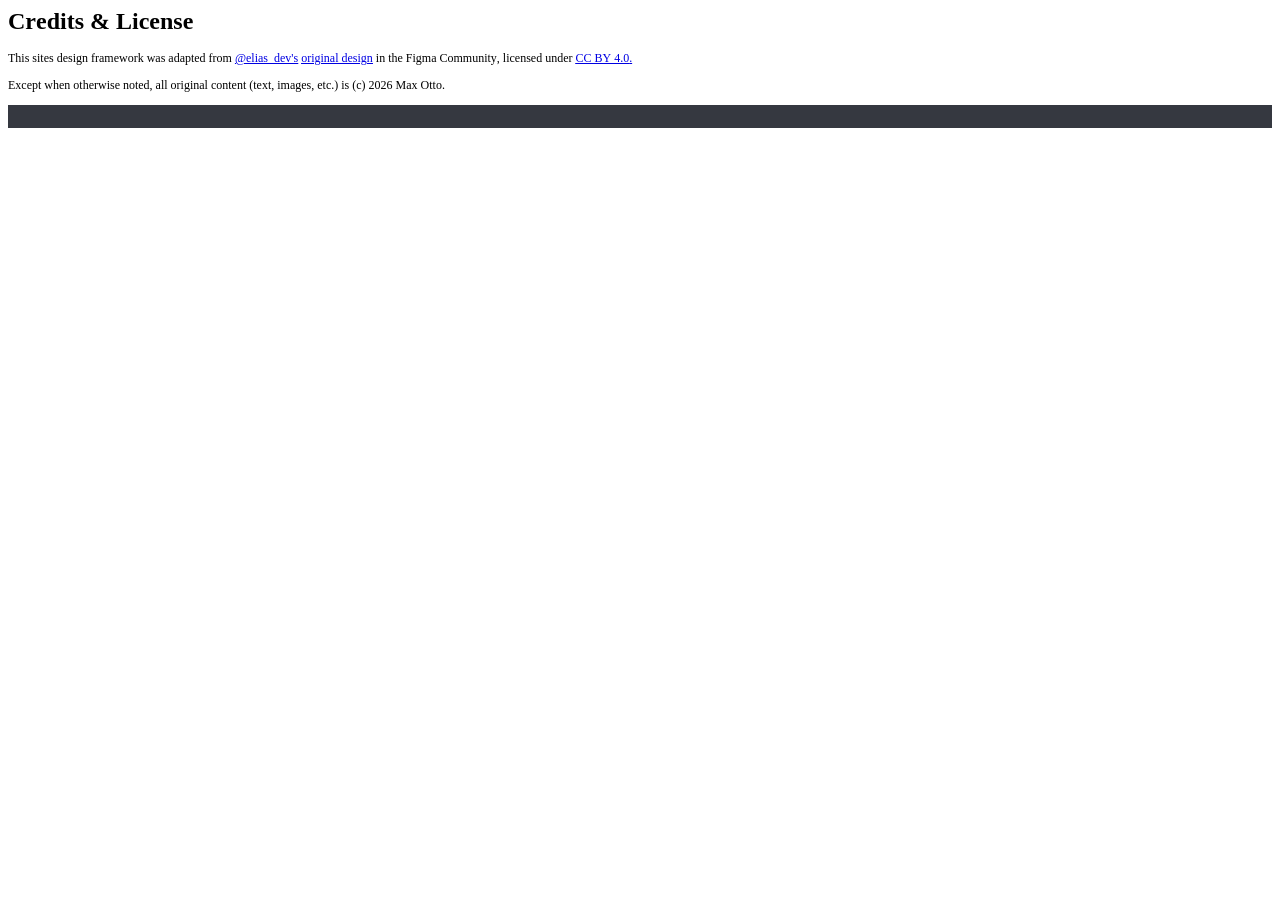
==== credits/index.html @ 5566137f "Initial commit" ====
<!DOCTYPE html PUBLIC "-//W3C//DTD HTML 4.01//EN" "http://www.w3.org/TR/html4/strict.dtd">
<html>
<head>
  <meta http-equiv="Content-Type" content="text/html; charset=utf-8">
  <meta http-equiv="Content-Style-Type" content="text/css">
  <title></title>
  <meta name="Generator" content="Cocoa HTML Writer">
  <meta name="CocoaVersion" content="2685.3">
  <style type="text/css">
    p.p2 {margin: 0.0px 0.0px 12.0px 0.0px; font: 12.0px Times; -webkit-text-stroke: #000000}
    p.p3 {margin: 0.0px 0.0px 0.0px 0.0px; font: 18.0px Times; color: #efefef; -webkit-text-stroke: #efefef; background-color: #353840; min-height: 23.0px}
    span.s1 {font-kerning: none}
    span.s2 {font: 12.0px Times; text-decoration: underline ; font-kerning: none; color: #0000e3; -webkit-text-stroke: 0px #0000e3}
    span.s3 {text-decoration: underline ; font-kerning: none; color: #0000e3; -webkit-text-stroke: 0px #0000e3}
  </style>
</head>
<body>
<h1 style="margin: 0.0px 0.0px 16.1px 0.0px; font: 24.0px Times; -webkit-text-stroke: #000000"><span class="s1"><b>Credits &amp; License</b><b></b></span></h1>
<p class="p2"><span class="s1">This sites design framework was adapted from <a href="https://www.figma.com/@elias_dev"><span class="s2">@elias_dev's</span></a> <a href="https://www.figma.com/community/file/1164933568884615740"><span class="s2">original design</span></a> in the Figma Community, licensed under <a href="https://creativecommons.org/licenses/by/4.0/"><span class="s2">CC BY 4.0</span></a></span><span class="s3">.</span></p>
<p class="p2"><span class="s1">Except when otherwise noted, all original content (text, images, etc.) is (c) 2026 Max Otto.<span class="Apple-converted-space"> </span></span></p>
<p class="p3"><span class="s1"></span><br></p>
</body>
</html>
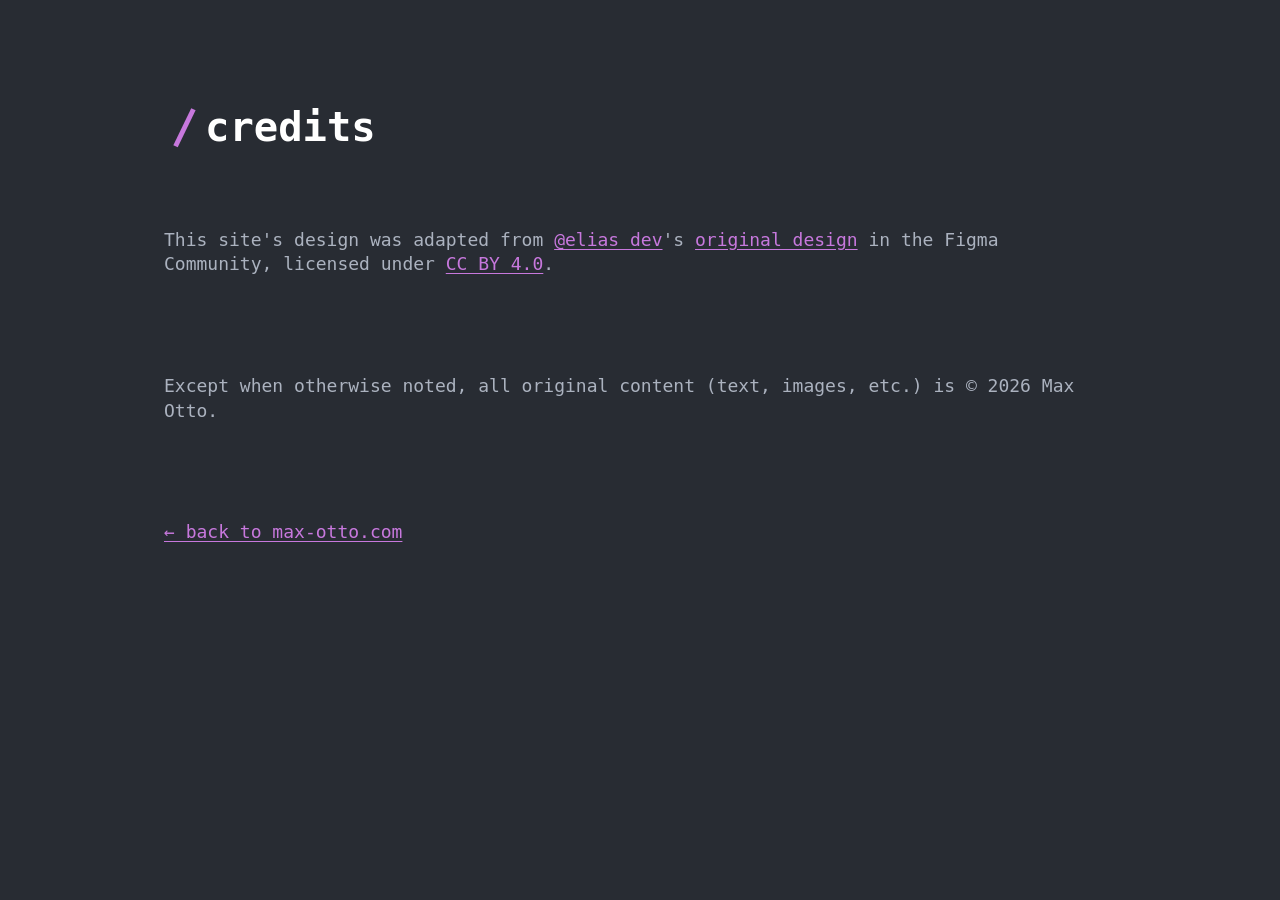
==== commit ca2a15ae: "Code rebuild and minor updates" ====
--- a/credits/index.html
+++ b/credits/index.html
@@ -1,23 +1,20 @@
-<!DOCTYPE html PUBLIC "-//W3C//DTD HTML 4.01//EN" "http://www.w3.org/TR/html4/strict.dtd">
-<html>
+<!doctype html>
+<html lang="en">
 <head>
-  <meta http-equiv="Content-Type" content="text/html; charset=utf-8">
-  <meta http-equiv="Content-Style-Type" content="text/css">
-  <title></title>
-  <meta name="Generator" content="Cocoa HTML Writer">
-  <meta name="CocoaVersion" content="2685.3">
-  <style type="text/css">
-    p.p2 {margin: 0.0px 0.0px 12.0px 0.0px; font: 12.0px Times; -webkit-text-stroke: #000000}
-    p.p3 {margin: 0.0px 0.0px 0.0px 0.0px; font: 18.0px Times; color: #efefef; -webkit-text-stroke: #efefef; background-color: #353840; min-height: 23.0px}
-    span.s1 {font-kerning: none}
-    span.s2 {font: 12.0px Times; text-decoration: underline ; font-kerning: none; color: #0000e3; -webkit-text-stroke: 0px #0000e3}
-    span.s3 {text-decoration: underline ; font-kerning: none; color: #0000e3; -webkit-text-stroke: 0px #0000e3}
-  </style>
+  <meta charset="utf-8">
+  <meta name="viewport" content="width=device-width, initial-scale=1">
+  <title>Credits – Max Otto</title>
+  <link rel="icon" href="../images/favicon.svg" type="image/svg+xml">
+  <link rel="stylesheet" href="../css/style.css">
 </head>
-<body>
-<h1 style="margin: 0.0px 0.0px 16.1px 0.0px; font: 24.0px Times; -webkit-text-stroke: #000000"><span class="s1"><b>Credits &amp; License</b><b></b></span></h1>
-<p class="p2"><span class="s1">This sites design framework was adapted from <a href="https://www.figma.com/@elias_dev"><span class="s2">@elias_dev's</span></a> <a href="https://www.figma.com/community/file/1164933568884615740"><span class="s2">original design</span></a> in the Figma Community, licensed under <a href="https://creativecommons.org/licenses/by/4.0/"><span class="s2">CC BY 4.0</span></a></span><span class="s3">.</span></p>
-<p class="p2"><span class="s1">Except when otherwise noted, all original content (text, images, etc.) is (c) 2026 Max Otto.<span class="Apple-converted-space"> </span></span></p>
-<p class="p3"><span class="s1"></span><br></p>
+<body style="padding-top: 0">
+  <main class="section">
+    <div class="container page-intro">
+      <h1 class="page-title">credits</h1>
+      <p>This site's design was adapted from <a class="text-link" href="https://www.figma.com/@elias_dev">@elias_dev</a>'s <a class="text-link" href="https://www.figma.com/community/file/1164933568884615740">original design</a> in the Figma Community, licensed under <a class="text-link" href="https://creativecommons.org/licenses/by/4.0/">CC BY 4.0</a>.</p>
+      <p>Except when otherwise noted, all original content (text, images, etc.) is © 2026 Max Otto.</p>
+      <p><a class="text-link" href="../">← back to max-otto.com</a></p>
+    </div>
+  </main>
 </body>
 </html>
--- a/css/style.css
+++ b/css/style.css
@@ -0,0 +1,754 @@
+/* ==========================================================================
+   max-otto.com — stylesheet
+   --------------------------------------------------------------------------
+   Contents
+     1.  Settings (colours, fonts, sizes)  <- change the look here
+     2.  Base
+     3.  Header & navigation (incl. the compact bar while scrolling)
+     4.  Side bar with social icons
+     5.  Sections & section titles
+     6.  Buttons & links
+     7.  Hero ("about")
+     8.  Paper cards (research)
+     9.  CV
+     10. Contact
+     11. Footer & privacy panel
+     12. Animations
+     13. Smaller screens
+   ========================================================================== */
+
+
+/* 1. SETTINGS ------------------------------------------------------------- */
+:root {
+  /* Colours */
+  --color-background: #282c33;
+  --color-text: #abb2bf;          /* normal body text */
+  --color-heading: #ffffff;       /* headings, button text */
+  --color-accent: #c778dd;        /* purple: links, #, lines */
+  --color-subtle: #9097a3;        /* journal names, status lines */
+  --color-border: #abb2bf;        /* dashed card borders */
+  --color-panel: #4b5059;         /* privacy pop-up background */
+
+  /* Fonts */
+  --font-main: ui-monospace, "SF Mono", "Cascadia Code", "Source Code Pro", Menlo, Consolas, "DejaVu Sans Mono", monospace;
+  --font-size: 18px;
+  --line-height: 1.375;
+  --size-title: 40.5px;           /* page & section titles */
+  --size-card-title: 22px;
+  --size-cv-title: 27px;
+
+  /* Spacing */
+  --page-width: 1024px;
+  --page-padding: 36px;
+  --gap: 27px;                    /* gap between most elements */
+  --gap-large: 72px;              /* gap between a section title and its content */
+  --section-space: 100px;         /* empty space above/below each section */
+  --card-padding: 54px;
+  --card-radius: 18px;
+
+  /* Header */
+  --header-height: 122px;         /* height of the big header at the top */
+  --header-height-compact: 72px;  /* height of the bar while scrolling */
+  --logo-width: 280px;
+
+  /* Animation */
+  --anim-duration: 0.3s;
+  --anim-ease: cubic-bezier(.5, -.7, .1, 1.5);   /* slightly springy */
+}
+
+
+/* 2. BASE ----------------------------------------------------------------- */
+*, *::before, *::after { box-sizing: border-box; }
+
+html {
+  background: var(--color-background);
+  scroll-behavior: smooth;
+  scroll-padding-top: calc(var(--header-height-compact) + 16px);
+}
+
+body {
+  margin: 0;
+  padding-top: var(--header-height);
+  background: var(--color-background);
+  color: var(--color-text);
+  font-family: var(--font-main);
+  font-size: var(--font-size);
+  line-height: var(--line-height);
+  -webkit-font-smoothing: antialiased;
+}
+
+h1, h2, h3, p, ul { margin: 0; }
+ul { padding: 0; list-style: none; }
+img { display: block; max-width: 100%; height: auto; }
+
+a { color: var(--color-accent); }
+
+.container {
+  width: 100%;
+  max-width: var(--page-width);
+  margin: 0 auto;
+  padding: 0 var(--page-padding);
+}
+
+/* grid columns may shrink below their content's natural width */
+.hero-grid > *, .paper > *, .cv-grid > *, .contact-grid > * { min-width: 0; }
+
+:focus-visible { outline: 2px solid var(--color-accent); outline-offset: 3px; }
+
+
+/* 3. HEADER & NAVIGATION -------------------------------------------------- */
+.site-header {
+  position: fixed;
+  top: 0; left: 0; right: 0;
+  z-index: 50;
+  transition: background-color .35s ease, border-color .35s ease, backdrop-filter .35s ease;
+  border-bottom: 1px solid transparent;
+}
+
+.site-header .container {
+  display: flex;
+  align-items: center;
+  justify-content: space-between;
+  gap: var(--gap);
+  height: var(--header-height);
+  transition: height .35s ease;
+}
+
+.logo { display: block; flex-shrink: 0; }
+.logo img {
+  width: var(--logo-width);
+  padding-left: 50px;             /* the logo sits slightly indented, as in the original design */
+  transition: width .35s ease;
+}
+
+.nav ul { display: flex; gap: var(--gap); margin-top: 18px; transition: margin .35s ease; }
+
+.nav a {
+  position: relative;
+  display: inline-flex;
+  align-items: center;
+  gap: 4.5px;
+  color: var(--color-heading);
+  text-decoration: none;
+  text-transform: lowercase;
+  transition: color .2s ease;
+}
+/* the purple # in front of every menu item */
+.nav a::before {
+  content: "";
+  width: 18px; height: 18px;
+  background: var(--color-accent);
+  -webkit-mask: url("../images/icons/hash.svg") center / contain no-repeat;
+          mask: url("../images/icons/hash.svg") center / contain no-repeat;
+  transition: background-color .2s ease;
+}
+/* thin purple line that grows under the hovered / current item */
+.nav a::after {
+  content: "";
+  position: absolute;
+  left: 22.5px; right: 0; bottom: -4px;
+  height: 1px;
+  background: var(--color-accent);
+  transform: scaleX(0);
+  transform-origin: left;
+  transition: transform .3s ease;
+}
+.nav a:hover { color: var(--color-accent); }
+.nav a:hover::after,
+.nav a[aria-current="page"]::after,
+.is-scrolled .nav a.is-active::after { transform: scaleX(1); }
+.nav a[aria-current="page"],
+.is-scrolled .nav a.is-active { color: var(--color-accent); }
+
+/* Compact bar: appears as soon as you scroll down (class added by main.js) */
+.is-scrolled .site-header {
+  background-color: rgb(40 44 51 / .88);
+  -webkit-backdrop-filter: blur(10px);
+          backdrop-filter: blur(10px);
+  border-bottom-color: rgb(171 178 191 / .18);
+}
+.is-scrolled .site-header .container { height: var(--header-height-compact); }
+.is-scrolled .logo img { width: 200px; }
+.is-scrolled .nav ul { margin-top: 0; }
+
+/* reading-progress line along the bottom edge of the bar */
+.scroll-progress {
+  position: absolute;
+  left: 0; bottom: -1px;
+  width: 100%; height: 1px;
+  background: var(--color-accent);
+  transform: scaleX(var(--scroll-progress, 0));
+  transform-origin: left;
+  opacity: 0;
+  transition: opacity .35s ease;
+}
+.is-scrolled .scroll-progress { opacity: 1; }
+
+/* menu button: only shown on small screens (see section 13) */
+.menu-button {
+  display: none;
+  width: 40px; height: 40px;
+  padding: 9px;
+  border: 0;
+  background: none;
+  color: var(--color-heading);
+  cursor: pointer;
+}
+.menu-button span {
+  display: block; width: 22px; height: 22px;
+  background: currentColor;
+  -webkit-mask: url("../images/icons/menu.svg") center / contain no-repeat;
+          mask: url("../images/icons/menu.svg") center / contain no-repeat;
+}
+
+
+/* 4. SIDE BAR WITH SOCIAL ICONS (home page, wide screens only) ------------ */
+.side-bar {
+  position: fixed;
+  top: 0; left: 20px;
+  z-index: 40;
+  display: flex;
+  flex-direction: column;
+  align-items: center;
+  padding: 0 9px;
+}
+.side-bar::before {               /* the vertical line hanging from the top */
+  content: "";
+  width: 1px; height: 180px;
+  margin-bottom: 9px;
+  background: var(--color-text);
+}
+.side-bar a {
+  display: block;
+  width: 36px; height: 36px;
+  padding: 4.5px;
+  transition: scale .3s cubic-bezier(.5, 1, .75, 1.25), opacity .2s ease;
+}
+.side-bar a:hover { scale: 1.15; }
+.side-bar img { width: 27px; height: 27px; object-fit: contain; }
+
+
+/* 5. SECTIONS & SECTION TITLES -------------------------------------------- */
+.section { padding: var(--section-space) 0; overflow-x: clip; }
+.section.no-top-space { padding-top: 0; }        /* use to pull a section closer to the one above */
+.section.no-bottom-space { padding-bottom: 0; }
+.section > .container {
+  display: flex;
+  flex-direction: column;
+  gap: var(--gap-large);
+}
+
+.section-heading {
+  display: flex;
+  align-items: center;
+  gap: var(--gap);
+}
+
+.section-title,
+.page-title {
+  display: flex;
+  align-items: center;
+  color: var(--color-heading);
+  font-size: var(--size-title);
+  font-weight: 500;
+  line-height: var(--line-height);
+  text-transform: lowercase;
+  white-space: nowrap;
+}
+.page-title { font-weight: 600; }
+
+/* "#" in front of section titles, "/" in front of page titles */
+.section-title::before,
+.page-title::before {
+  content: "";
+  flex-shrink: 0;
+  width: 32px; height: 32px;
+  background: var(--color-accent);
+  -webkit-mask: url("../images/icons/hash.svg") center / contain no-repeat;
+          mask: url("../images/icons/hash.svg") center / contain no-repeat;
+}
+.page-title::before {
+  width: 41px; height: 41px;
+  -webkit-mask-image: url("../images/icons/slash.svg");
+          mask-image: url("../images/icons/slash.svg");
+}
+
+.section-line {
+  flex: 1;
+  height: 1px;
+  margin: 0;
+  border: 0;
+  background: var(--color-accent);
+}
+
+.page-intro p + p { margin-top: 1.375em; }
+.page-intro { display: flex; flex-direction: column; gap: var(--gap); }
+
+
+/* 6. BUTTONS & LINKS ------------------------------------------------------ */
+.button {
+  display: inline-flex;
+  align-items: center;
+  justify-content: center;
+  gap: 9px;
+  padding: 9px 18px;
+  border: 1px solid var(--color-accent);
+  color: var(--color-heading);
+  font-weight: 600;
+  text-decoration: none;
+  white-space: nowrap;
+  transition: box-shadow .3s cubic-bezier(.5, 1, .75, 1.25), scale .3s cubic-bezier(.5, 1, .75, 1.25);
+}
+.button:hover {
+  box-shadow: 0 0 0 5px var(--color-accent);
+  scale: 1.03;
+}
+.button:active { scale: .97; }
+.button img { flex-shrink: 0; }
+
+.text-link {
+  color: var(--color-accent);
+  text-decoration: underline;
+  text-underline-offset: 3px;
+  transition: color .2s ease;
+}
+.text-link:hover { color: var(--color-heading); }
+
+
+/* 7. HERO ("about") ------------------------------------------------------- */
+.hero-grid {
+  display: grid;
+  grid-template-columns: 1.25fr 1fr;
+  align-items: center;
+  gap: var(--gap);
+}
+
+.hero-text { display: flex; flex-direction: column; align-items: flex-start; gap: var(--gap); }
+.hero-text h1 {
+  color: var(--color-heading);
+  font-size: var(--size-title);
+  font-weight: 600;
+  line-height: var(--line-height);
+}
+.hero-intro p + p { margin-top: 1.375em; }
+
+.portrait {
+  display: flex;
+  flex-direction: column;
+  align-items: center;
+}
+.portrait-image {               /* photo with the two drawings layered on top */
+  position: relative;
+  width: 375px;
+  max-width: 100%;
+}
+.portrait-image .headshot { position: relative; z-index: 1; width: 100%; }  /* photo sits above the game tree */
+.portrait-image .overlay-game-tree {
+  position: absolute; top: 0; left: -4.8%; width: 61.3%;
+}
+.portrait-image .overlay-network {
+  position: absolute; z-index: 1; top: 64.6%; left: 55.5%; width: 45.3%;
+}
+
+.status-badge {
+  position: relative;
+  z-index: 2;
+  display: flex;
+  align-items: center;
+  gap: 9px;
+  width: min(391px, 100%);
+  padding: 9px;
+  background: var(--color-background);
+  border: 1px solid var(--color-border);
+  color: #f5f5f5;
+}
+.status-badge::before {
+  content: "";
+  flex-shrink: 0;
+  width: 18px; height: 18px;
+  background: var(--color-accent);
+}
+
+
+/* 8. PAPER CARDS (research) ----------------------------------------------- */
+.paper-list { display: flex; flex-direction: column; gap: var(--gap-large); }
+
+.paper {
+  display: grid;
+  grid-template-columns: 1fr 1fr;
+  align-items: start;
+  gap: var(--gap);
+  padding: var(--card-padding);
+  border: 1px dashed var(--color-border);
+  border-radius: var(--card-radius);
+}
+.paper-header { grid-column: 1 / -1; }
+.paper-title {
+  color: var(--color-accent);
+  font-size: var(--size-card-title);
+  font-weight: 700;
+  line-height: var(--line-height);
+}
+.paper-meta {
+  color: var(--color-subtle);
+  font-size: var(--size-card-title);
+}
+.paper-meta em { font-style: italic; }
+.paper-image { width: 100%; }
+.paper-link { font-style: italic; }
+
+
+/* 9. CV ------------------------------------------------------------------- */
+.cv-download { width: 100%; padding-block: 9px; }
+.cv-download img { width: 35px; height: 46px; }
+
+.cv-grid {
+  display: grid;
+  grid-template-columns: 1fr 1fr;
+  gap: var(--gap);
+}
+
+.cv-art { position: relative; }
+.cv-art img {                    /* a bit bigger than its column, centred */
+  position: absolute;
+  top: 50%; left: -4.5%;
+  width: 109%;                    /* size; if you change it, set left to (100% - width) / 2 */
+  max-width: none;
+  margin-top: -44.5%;             /* = width × 0.816 / 2, keeps it vertically centred */
+  pointer-events: none;
+}
+
+.cv-box {
+  display: flex;
+  flex-direction: column;
+  justify-content: center;
+  gap: var(--gap);
+  min-height: 378px;
+  padding: var(--card-padding);
+  border: 1px dashed var(--color-border);
+  border-radius: var(--card-radius);
+}
+
+.cv-item summary {
+  display: flex;
+  align-items: center;
+  justify-content: space-between;
+  gap: var(--gap);
+  color: var(--color-heading);
+  font-size: var(--size-cv-title);
+  font-weight: 500;
+  cursor: pointer;
+  list-style: none;
+  transition: opacity .2s ease;
+}
+.cv-item summary::-webkit-details-marker { display: none; }
+.cv-item summary:hover { opacity: .8; }
+.cv-item summary::after {        /* the little arrow */
+  content: "";
+  flex-shrink: 0;
+  width: 21px; height: 21px;
+  background: currentColor;
+  -webkit-mask: url("../images/icons/chevron.svg") center / contain no-repeat;
+          mask: url("../images/icons/chevron.svg") center / contain no-repeat;
+  transition: rotate .3s ease;
+}
+.cv-item[open] summary::after { rotate: 180deg; }
+
+.cv-list {
+  display: flex;
+  flex-direction: column;
+  gap: 1.375em;
+  padding-top: var(--gap);
+}
+.cv-item[open] .cv-list { animation: cv-open .35s ease-out; }
+.cv-date { display: block; color: var(--color-accent); }
+
+@keyframes cv-open {
+  from { opacity: 0; translate: 0 -8px; }
+}
+
+
+/* 10. CONTACT ------------------------------------------------------------- */
+.contact-grid {
+  display: grid;
+  grid-template-columns: 2fr 1fr;
+  gap: var(--gap);
+}
+.contact-text {
+  display: flex;
+  flex-direction: column;
+  align-items: flex-start;
+  gap: var(--gap);
+  max-width: 650px;
+}
+.contact-text p { max-width: 555px; }
+.contact-text .button img { width: 40px; height: 40px; object-fit: contain; }
+.contact-text .button img.icon-mail { width: 50px; height: 32px; }
+
+.contact-art { position: relative; padding-bottom: 143px; }  /* room for the offset layer */
+.contact-art img { width: 100%; }
+.contact-art .layer-small { position: absolute; top: 50px; left: 0; width: 55%; }
+.contact-art .layer-offset { position: absolute; top: 143px; left: 0; }
+
+/* Hover effect: while the mouse is over the contact section, the two network
+   layers slide apart and turn in opposite directions (as in the original). */
+.contact-art .layer-small,
+.contact-art .layer-offset {
+  transition: translate var(--anim-duration) var(--anim-ease), rotate var(--anim-duration) var(--anim-ease);
+}
+#contact:hover .contact-art .layer-small  { translate: -50px -50px; rotate: -11deg; }
+#contact:hover .contact-art .layer-offset { translate: 50px 50px;   rotate: 11deg; }
+
+
+/* 11. FOOTER & PRIVACY PANEL ---------------------------------------------- */
+.site-footer {
+  position: relative;
+  padding: var(--section-space) 0;
+}
+.site-footer .container {
+  display: flex;
+  flex-direction: column;
+  align-items: center;
+  gap: var(--gap);
+}
+.footer-mail {
+  display: flex;
+  align-items: center;
+  gap: 9px;
+  color: var(--color-text);
+  font-weight: 600;
+  text-decoration: none;
+  transition: color .2s ease;
+}
+.footer-mail:hover { color: var(--color-accent); }
+.footer-mail img { width: 27px; height: 27px; margin: 4.5px; }
+
+.privacy {
+  position: relative;
+  z-index: 45;                    /* above the side bar */
+  width: fit-content;
+}
+.privacy summary {
+  display: inline-flex;
+  align-items: center;
+  gap: 2px;
+  padding: 8px 18px;
+  border: 1px solid #e2e8f0;
+  border-radius: 6.75px;
+  background: var(--color-background);
+  color: var(--color-accent);
+  font-size: 15.75px;
+  font-weight: 300;
+  cursor: pointer;
+  list-style: none;
+}
+.privacy summary::-webkit-details-marker { display: none; }
+.privacy summary img { width: 30px; height: 28px; }
+
+.privacy-panel {
+  position: absolute;
+  left: 0; bottom: calc(100% + 4px);
+  width: min(340px, calc(100vw - 16px));
+  padding: 18px 36px 18px 18px;
+  background: var(--color-panel);
+  border: 1px solid rgb(226 232 240 / .5);
+  border-radius: 6.75px;
+  color: #f1f3f5;
+  animation: cv-open .25s ease-out;
+}
+.privacy-panel p + p { margin-top: 1.375em; }
+.privacy-panel b { color: #fff; }
+.privacy-close {
+  position: absolute;
+  top: 12px; right: 12px;
+  width: 20px; height: 20px;
+  padding: 0;
+  border: 0;
+  background: none;
+  color: var(--color-accent);
+  font: inherit;
+  font-size: 20px;
+  line-height: 1;
+  cursor: pointer;
+}
+
+
+/* 12. ANIMATIONS ----------------------------------------------------------
+   Add  data-animate="slide-up | slide-down | slide-right | zoom"
+   to any element and it plays once when it scrolls into view.
+   data-animate-children="slide-up" animates each child separately.
+   ------------------------------------------------------------------------- */
+@media (prefers-reduced-motion: no-preference) {
+  .js [data-animate],
+  .js [data-animate-children] > * { opacity: 0; }
+
+  .js .is-visible {
+    animation: var(--anim-name, fade-in) var(--anim-duration) var(--anim-ease) var(--anim-delay, 0s) both;
+  }
+  [data-animate="slide-up"],    [data-animate-children="slide-up"] > *    { --anim-name: slide-up; }
+  [data-animate="slide-down"],  [data-animate-children="slide-down"] > *  { --anim-name: slide-down; }
+  [data-animate="slide-right"], [data-animate-children="slide-right"] > * { --anim-name: slide-right; }
+  [data-animate="zoom"],        [data-animate-children="zoom"] > *        { --anim-name: zoom-in; }
+
+  /* side-bar icons drop in one after the other */
+  .side-bar a:nth-child(2) img { --anim-delay: .08s; }
+  .side-bar a:nth-child(3) img { --anim-delay: .16s; }
+  .side-bar a:nth-child(4) img { --anim-delay: .24s; }
+  .side-bar a:nth-child(5) img { --anim-delay: .32s; }
+}
+
+@keyframes fade-in     { from { opacity: 0; } to { opacity: 1; } }
+@keyframes slide-up    { from { opacity: 0; translate: 0 20%; }  to { opacity: 1; translate: none; } }
+@keyframes slide-down  { from { opacity: 0; translate: 0 -20%; } to { opacity: 1; translate: none; } }
+@keyframes slide-right { from { opacity: 0; translate: -20% 0; } to { opacity: 1; translate: none; } }
+@keyframes zoom-in     { from { opacity: 0; scale: .85; }        to { opacity: 1; scale: 1; } }
+
+/* SPINNING DRAWINGS — linked to scrolling, not to time ----------------------
+   These animations have no duration in seconds: the scroll position is the
+   "clock". 0% of the animation = start of the range, 100% = end of the range,
+   and scrolling back up plays it backwards.
+
+   Knobs you can change per drawing (in the block for that drawing below):
+     --spin-in    angle the drawing has before it has scrolled into place
+     --spin-out   angle it turns to when scrolling away
+     --drift      how far it moves while scrolling away  (x y; minus = left / up)
+     --faded      opacity at the start / end (1 = fully visible)
+     animation-range   WHICH part of the scrolling drives the animation:
+        CV drawing: "cover 0%" = drawing appears at the bottom of the screen,
+                    "contain 50%" = halfway through the screen,
+                    "exit 100%" = has left at the top.
+        Hero:       "0px 600px" = the first 600 pixels of scrolling the page.
+                    Larger second number = slower turn.
+
+   Works in Chrome, Edge and Safari 26+. Other browsers show the drawings
+   standing still. Switched off for "reduce motion".
+   ------------------------------------------------------------------------- */
+@supports (animation-timeline: view()) {
+  @media (prefers-reduced-motion: no-preference) {
+
+    /* CV drawing: turns into place while scrolling in, drifts away when leaving */
+    .cv-art img {
+      --spin-in: 33deg;
+      --spin-out: -33deg;
+      --drift: 0 -100px;
+      --faded: .5;
+      animation: spin-in linear backwards, spin-out linear forwards;
+      animation-timeline: view(), view();
+      animation-range: cover 0% contain 50%, contain 50% exit 100%;
+    }
+
+    /* Hero: the two drawings around the portrait turn clockwise together, as
+       if they sat on one ring around the centre of the photo.
+       transform-origin = the point each drawing turns around; both values
+       point at the centre of the photo (measured from each drawing's own
+       top-left corner, so they look different but are the same spot). */
+    .portrait-image .overlay-game-tree,
+    .portrait-image .overlay-network {
+      --spin-out: 33deg;          /* plus = clockwise; same for both, so they move as one */
+      --drift: 0 0;               /* no sideways movement, only the turn */
+      --faded: .5;
+      animation: spin-out linear both;
+      animation-timeline: scroll(root);
+      animation-range: 0px 600px;
+    }
+    .portrait-image .overlay-game-tree { transform-origin: 89.3% 78.1%; }
+    .portrait-image .overlay-network   { transform-origin: -12.1% -35.6%; }
+
+    /* "Get in touch" button fades out as it reaches the top */
+    .hero .button {
+      animation: fade-out linear forwards;
+      animation-timeline: view();
+      animation-range: contain 50% contain 100%;
+    }
+  }
+}
+@keyframes spin-in  { from { opacity: var(--faded); rotate: var(--spin-in); } }
+@keyframes spin-out { to   { opacity: var(--faded); rotate: var(--spin-out); translate: var(--drift); } }
+@keyframes fade-out { to   { opacity: 0; } }
+
+
+/* 13. SMALLER SCREENS ----------------------------------------------------- */
+
+/* tablets / small laptops: hide the side bar */
+@media (max-width: 1112px) {
+  .side-bar { display: none; }
+}
+
+/* tablets: hide the menu behind a button */
+@media (max-width: 767px) {
+  :root {
+    --header-height: 96px;
+    --header-height-compact: 64px;
+    --size-title: 30px;
+    --size-card-title: 20px;
+    --size-cv-title: 21px;
+    --gap-large: 48px;
+    --section-space: 64px;
+    --card-padding: 27px;
+    --logo-width: 230px;
+  }
+  .logo img { padding-left: 30px; }
+  .is-scrolled .logo img { width: 180px; }
+
+  .menu-button { display: block; }
+  .nav {
+    position: absolute;
+    top: 100%; left: 0; right: 0;
+    background: var(--color-background);
+    border-bottom: 1px solid rgb(171 178 191 / .18);
+    visibility: hidden;
+    opacity: 0;
+    translate: 0 -8px;
+    transition: opacity .25s ease, translate .25s ease, visibility .25s;
+  }
+  .nav ul {
+    flex-direction: column;
+    gap: 18px;
+    margin: 0;
+    padding: 24px var(--page-padding) 28px;
+  }
+  .menu-open .nav { visibility: visible; opacity: 1; translate: none; }
+  .menu-open .site-header {
+    background-color: var(--color-background);
+    -webkit-backdrop-filter: none;
+            backdrop-filter: none;
+  }
+
+  .section-heading { flex-wrap: wrap; justify-content: center; gap: 18px; }
+  .section-heading .section-line { flex-basis: 100%; order: 1; }
+  .section-heading .button { order: 2; }
+  .section-title { white-space: normal; }
+  .section-title::before { width: 26px; height: 26px; }
+  .page-title::before { width: 32px; height: 32px; }
+
+  .hero-grid,
+  .paper,
+  .cv-grid,
+  .contact-grid { grid-template-columns: 1fr; }
+  .hero-grid { gap: var(--gap-large); }
+
+  .cv-art { height: 260px; }
+  .cv-art img { left: 50%; width: 280px; margin-left: -140px; margin-top: -114px; }
+  .cv-box { min-height: 0; }
+
+  .contact-art { width: 100%; max-width: 320px; margin: 0 auto; }
+
+  .site-footer .container { margin-bottom: 18px; }
+}
+
+/* phones */
+@media (max-width: 479px) {
+  :root {
+    --font-size: 16px;
+    --page-padding: 18px;
+    --size-title: 26px;
+    --size-card-title: 18px;
+    --size-cv-title: 19px;
+    --card-padding: 22px;
+    --gap: 22px;
+  }
+  .logo img { padding-left: 0; }
+  .is-scrolled .logo img { width: 160px; }
+  .button { white-space: normal; }
+  .contact-text .button span { overflow-wrap: anywhere; }
+}
